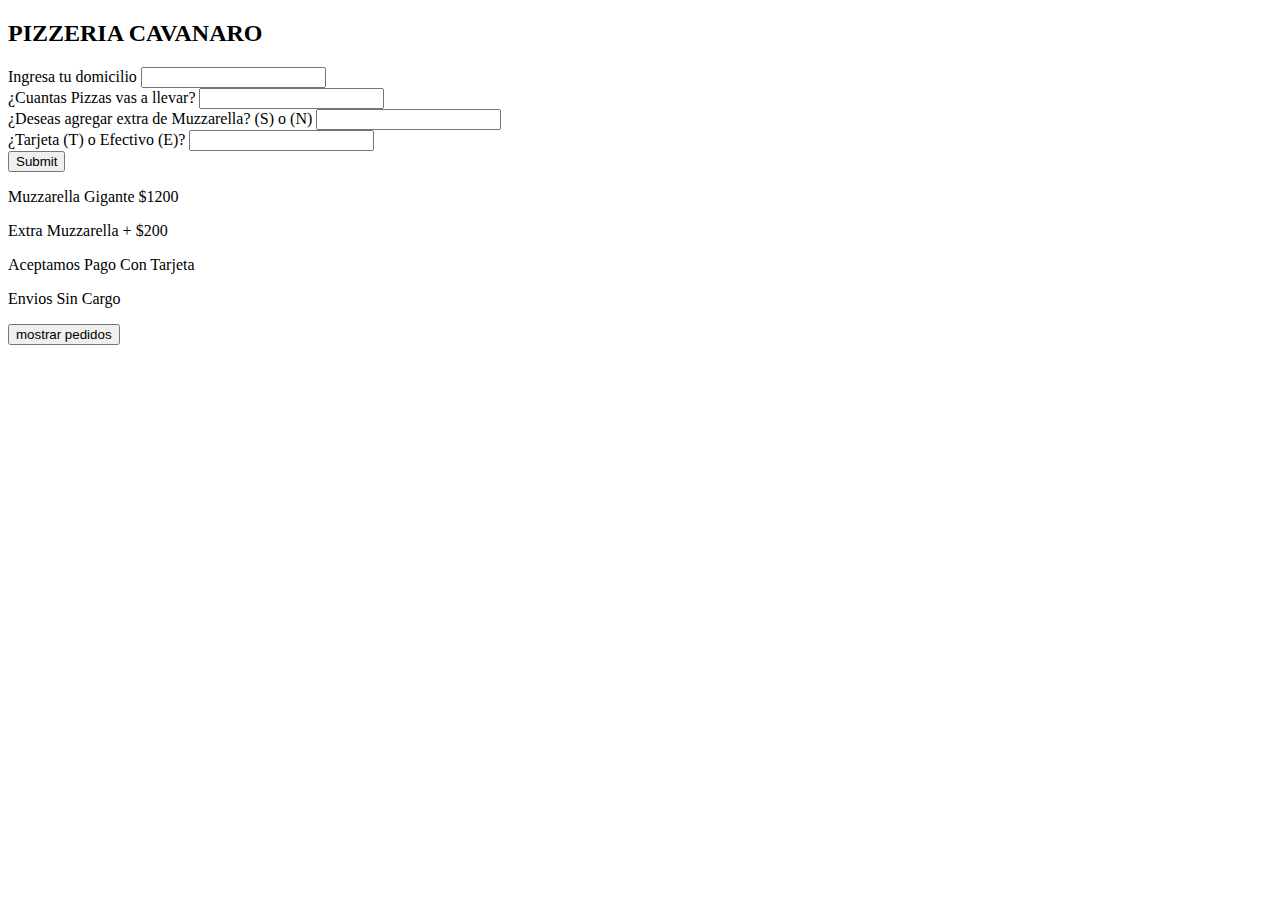
==== InteractuarConHTML/src/index.html @ 1c210a99 "Interaccion con el Front" ====
<!DOCTYPE html>
<html lang="en">

<head>
    <meta charset="UTF-8" />
    <meta http-equiv="X-UA-Compatible" content="IE=edge" />
    <meta name="viewport" content="width=device-width, initial-scale=1.0" />
    <title>Coder House - JavaScript</title>
    <link href="https://cdn.jsdelivr.net/npm/bootstrap@5.0.2/dist/css/bootstrap.min.css" rel="stylesheet"
        integrity="sha384-EVSTQN3/azprG1Anm3QDgpJLIm9Nao0Yz1ztcQTwFspd3yD65VohhpuuCOmLASjC" crossorigin="anonymous" />
    <link rel="stylesheet" href="css/estilos.css">
    </head>

<body>
    <div class="container text-center">
        <h2>PIZZERIA CAVANARO</h2>
    </div>
    <div class="d-flex caja align-items-center container">
        <div class="w-100  container">
            <form id="formulario" method="post" action="">
                <div class="mb-3">
                    <label for="exampleInputEmail1" class="form-label">Ingresa tu domicilio</label>
                    <input type="text" class="form-control" name="domicilio" aria-describedby="emailHelp" />
                </div>

                <div class="mb-3">
                    <label for="exampleInputPassword1" class="form-label">¿Cuantas Pizzas vas a llevar?</label>
                    <input type="text" class="form-control" name="cantidad" />
                </div>

                <div class="mb-3">
                    <label for="exampleInputPassword1" class="form-label">¿Deseas agregar extra de Muzzarella? (S) o
                        (N)</label>
                    <input type="text" class="form-control" name="extra" />
                </div>

                <div class="mb-3">
                    <label for="exampleInputPassword1" class="form-label">¿Tarjeta (T) o Efectivo (E)?</label>
                    <input type="text" class="form-control" name="medioPago" />
                </div>

                <button type="submit" class="btn btn-primary">Submit</button>
            </form>
        </div>
        <div class="w-100 border border-primary h-50 text-center">
           <p>Muzzarella Gigante $1200</p>
           <p>Extra Muzzarella + $200</p>
           <p>Aceptamos Pago Con Tarjeta</p>
           <p>Envios Sin Cargo</p>
        </div>
    </div>
        <div class="m-auto container">
            <button type="button" onclick="mostrarPedidos()" class="btn btn-danger">mostrar pedidos</button>
        </div>

        <div id="cards-pedidos">

        </div>
    <script type="text/javascript" src="js/interactuarConHTML.js"></script>
    <script src="https://cdn.jsdelivr.net/npm/bootstrap@5.0.2/dist/js/bootstrap.bundle.min.js"
        integrity="sha384-MrcW6ZMFYlzcLA8Nl+NtUVF0sA7MsXsP1UyJoMp4YLEuNSfAP+JcXn/tWtIaxVXM"
        crossorigin="anonymous"></script>
</body>

</html>
---- InteractuarConHTML/src/css/estilos.css ----
body {
    height: 100%;
}


.caja {
    height: 80%;
}
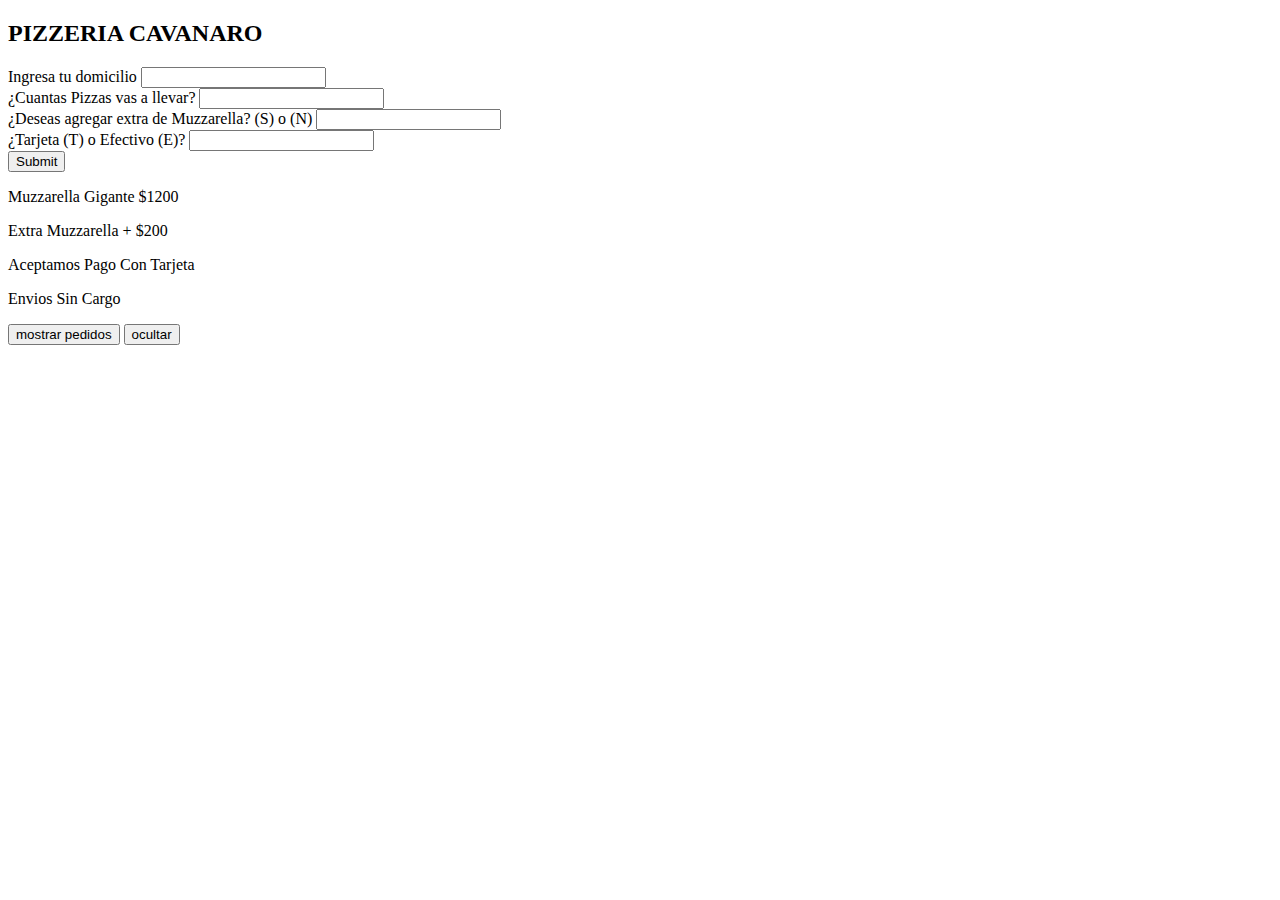
==== commit d80749a1: "Seguimos!!" ====
--- a/InteractuarConHTML/src/index.html
+++ b/InteractuarConHTML/src/index.html
@@ -49,8 +49,9 @@
            <p>Envios Sin Cargo</p>
         </div>
     </div>
-        <div class="m-auto container">
+        <div class="m-auto container p-4">
             <button type="button" onclick="mostrarPedidos()" class="btn btn-danger">mostrar pedidos</button>
+            <button type="button" onclick="ocultar()" class="btn btn-danger">ocultar</button>
         </div>
 
         <div id="cards-pedidos">
